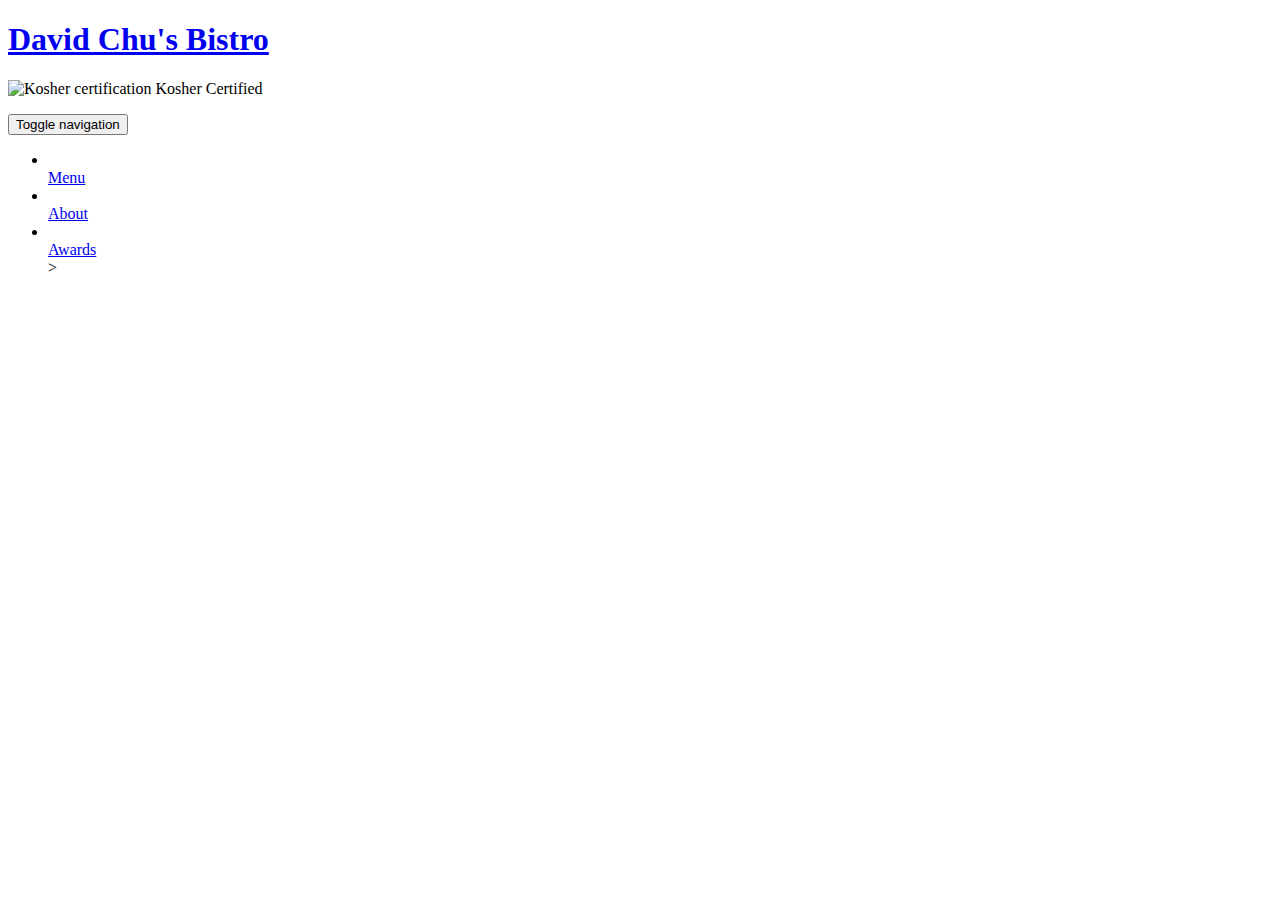
==== examples/Lecture30/after/index.html @ 750c6782 "Update index.html" ====
<!doctype html>
<html lang="en">
  <head>
    <meta charset="utf-8">
    <meta http-equiv="X-UA-Compatible" content="IE=edge">
    <meta name="viewport" content="width=device-width, initial-scale=1">
    <title>David Chu's China Bistro</title>
    <link rel="stylesheet" href="css/bootstrap.min.css">
    <link rel="stylesheet" href="css/styles.css">
    <link href='https://fonts.googleapis.com/css?family=Oxygen:400,300,700' rel='stylesheet' type='text/css'>
    <link href='https://fonts.googleapis.com/css?family=Lora' rel='stylesheet' type='text/css'>

  </head>
<body>
  <header>
    <nav id="header-nav" class="navbar navbar-default">
      <div class="container">
        <div class="navbar-header">
          <a href="index.html" class="pull-left visible-md visible-lg">
            <div id="logo-img" alt="Logo image"></div>
          </a>

          <div class="navbar-brand">
            <a href="index.html"> <h1>David Chu's Bistro</h1></a>
            <p> 
              <img src="images/star-k-logo.png" alt="Kosher certification">
              <span>Kosher Certified</span>
            </p>
          </div>

          <button type="button" class="navbar-toggle collapsed" data-toggle="collapse" data-target="#collapsable-nav" aria-expanded="false">
            <span class="sr-only">Toggle navigation</span>
            <span class="icon-bar"></span>
            <span class="icon-bar"></span>
            <span class="icon-bar"></span>
          </button>
        </div>
        
        <div id="collapsable-nav" class="collapse navbar-collapse"> <ul id="nav-list" class="nav navbar-nav navbar-right">
          <li>
            <a href="menu-categories.html">
              <span class="glyphicon glyphicon-cutlery"></span><br class="hidden-xs"> Menu </a>
          </li>
          <li>
            <a href="#">
              <span class="glyphicon glyphicon-info-sign"></span><br class="hidden-xs"> About </a>
          </li>
          <li>
            <a href="#">
              <span class="glyphicon glyphicon-certificate"></span>
              <br class="hidden-xs"> Awards </a>
            
          </li>>

        </ul></div>


        
      </div>
    </nav>

  </header>


  <!-- jQuery (Bootstrap JS plugins depend on it) -->
  <script src="js/jquery-2.1.4.min.js"></script>
  <script src="js/bootstrap.min.js"></script>
  <script src="js/script.js"></script>
</body>
</html>
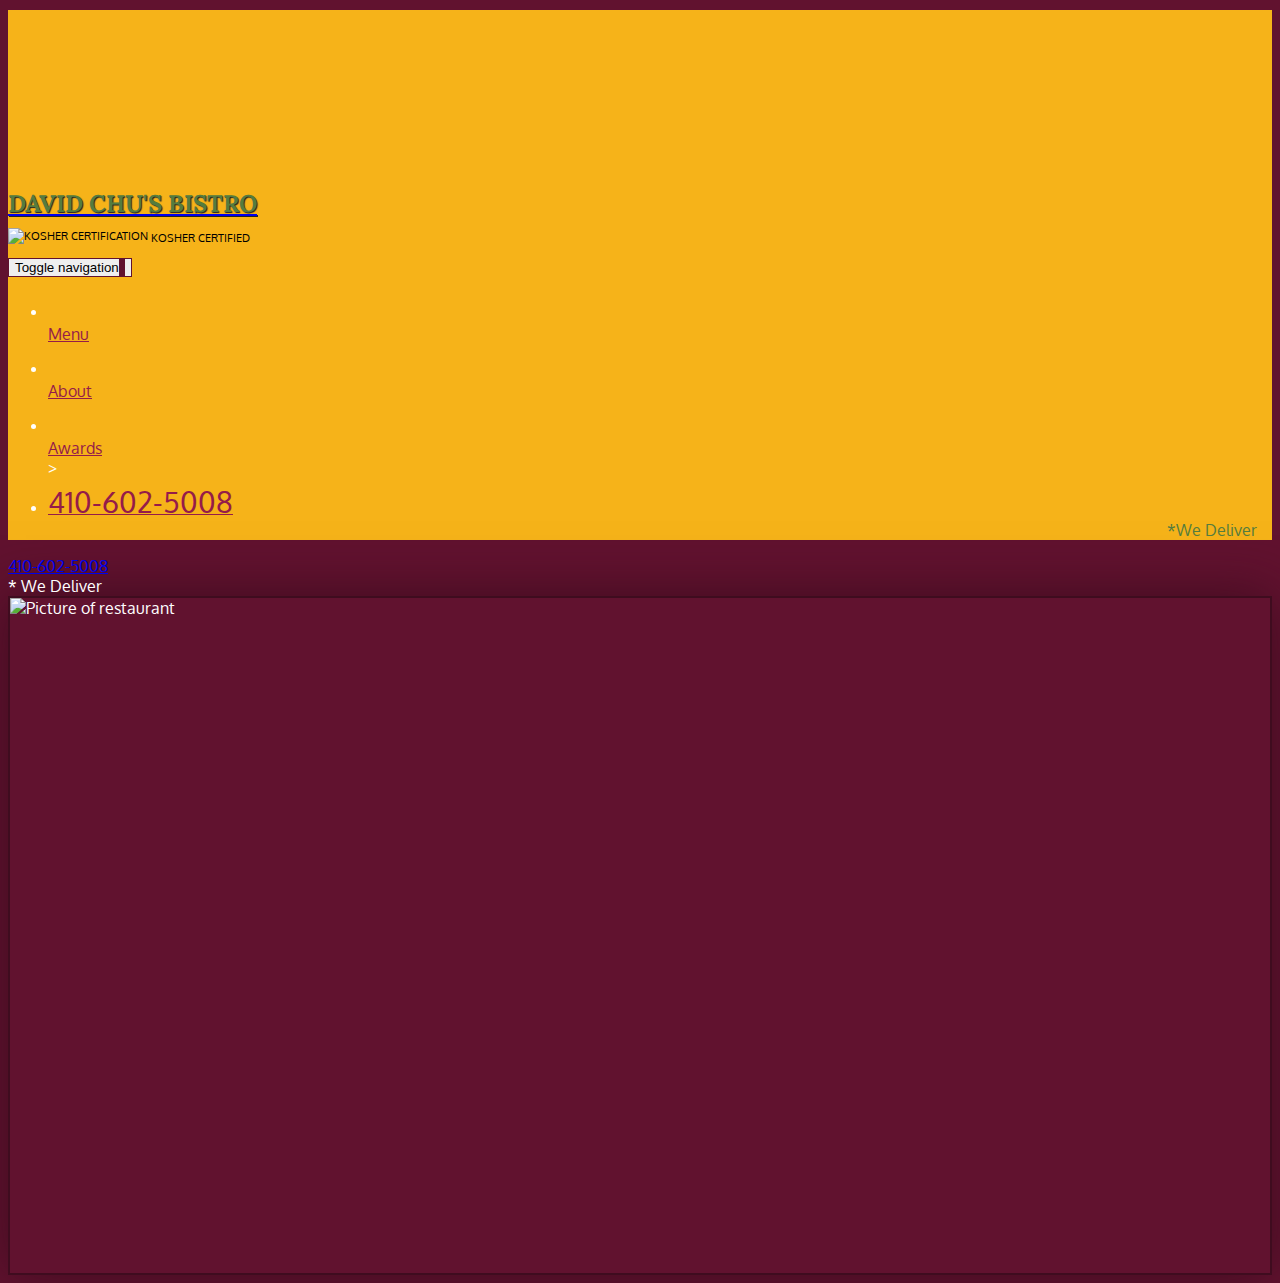
==== commit a9c27869: "8 june avance" ====
--- a/examples/Lecture30/after/index.html
+++ b/examples/Lecture30/after/index.html
@@ -49,19 +49,32 @@
             <a href="#">
               <span class="glyphicon glyphicon-certificate"></span>
               <br class="hidden-xs"> Awards </a>
-            
           </li>>
+          <li id="phone" class="hidden-xs">
+            <a href="tel:410-602-5008">
+              <span>410-602-5008</span></a>
+            <div>*We Deliver</div>
+          </li>
+        </ul>
+      </div>
+    </div>
+  </nav>
+</header>
 
-        </ul></div>
+<div id="call-btn" class="visible-xs">
+  <a class="btn" href="tel:410-602-5008">
+    <span class="glyphicon glyphicon-earphone"></span>
+    410-602-5008
+  </a>
+</div>
+<div id="xs-deliver" class="text-center visible-xs">* We Deliver</div>
 
+<div id="main-content" class="container">
+  <div class="jumbotron">
+    <img src="images/jumbotron_768.jpg" alt="Picture of restaurant" class="img-responsive visible-xs">
 
-        
-      </div>
-    </nav>
-
-  </header>
-
-
+  </div>
+</div>
   <!-- jQuery (Bootstrap JS plugins depend on it) -->
   <script src="js/jquery-2.1.4.min.js"></script>
   <script src="js/bootstrap.min.js"></script>
--- a/examples/Lecture30/after/css/styles.css
+++ b/examples/Lecture30/after/css/styles.css
@@ -0,0 +1,168 @@
+body {
+  font-size: 16px;
+  color: #fff;
+  background-color: #61122f;
+  font-family: 'Oxygen', sans-serif;
+}
+
+/** HEADER **/
+#header-nav {
+  background-color: #f6b319;
+  border-radius: 0;
+  border: 0;
+}
+
+#logo-img {
+  background: url('../images/restaurant-logo_large.png') no-repeat;
+  width: 150px;
+  height: 150px;
+  margin: 10px 15px 10px 0;
+}
+
+.navbar-brand {
+  padding-top: 25px;
+}
+
+.navbar-brand h1 { /* Restaurant name */
+  font-family: 'Lora', serif;
+  color: #557c3e;
+  font-size: 1.5em;
+  text-transform: uppercase;
+  font-weight: bold;
+  text-shadow: 1px 1px 1px #222;
+  margin-top: 0;
+  margin-bottom: 0;
+  line-height: .75;
+}
+.navbar-brand a:hover, .navbar-brand a:focus {
+  text-decoration: none;
+}
+.navbar-brand p { /* Kosher cert */
+  color: #000;
+  text-transform: uppercase;
+  font-size: .7em;
+  margin-top: 15px;
+}
+.navbar-brand p span { /* Star-K */
+  vertical-align: middle;
+}
+#nav-list {
+  margin-top: 10px;
+}
+#nav-list a{
+  color: #951c49;
+  text-align: center;
+}
+#nav-list a:hover{
+  background: #E7E7E7;
+}
+#nav-list a span{
+  font-size: 1.8em;
+}
+#phone {
+  margin-top: 5px;
+}
+#phone a{ /*Phone number*/
+  text-align: right;
+  padding-bottom: 0;
+}
+#phone div{ /*We Deliver*/
+color: #557c3e;
+text-align:right;
+padding-right: 15px;
+}
+.navbar-header button.navbar-toggle, .navbar-header .icon-bar {
+  border: 1px solid #61122f;
+}
+.navbar-header button.navbar-toggle {
+  clear: both;
+  margin-top: -30px;
+}
+/*End Header*/
+
+/*Home Page*/
+.container .jumbotron{
+  box-shadow: 0 0 50px #3F0C1F;
+  border: 2px solid #3F0C1F;
+}
+
+/********** Large devices only **********/
+  @media (min-width: 1200px){
+    .container .jumbotron{
+      background: url("../images/jumbotron_1200.jpg") no-repeat;
+      height: 675px;
+    }
+
+  }
+/********** Medium devices only **********/
+  @media (min-width: 992px) and (max-width: 1199px){
+    /*Header*/
+    #logo-img{
+      background: url("../images/restaurant-logo_medium.png") no-repeat;
+      width: 100px;
+      height: 100px;
+      margin: 5px 5px 5px 0;
+    }
+    /*End Header*/
+
+    /*Home Page*/
+    .container .jumbotron{
+      background: url("../images/jumbotron_992.jpg") no-repeat;
+      height: 558px;
+    }
+  }
+/********** Small devices only **********/
+  @media (min-width: 768px) and (max-width: 991px){
+    .container .jumbotron{
+      background: url("../images/jumbotron_768.jpg") no-repeat;
+      height: 432px;
+    }
+  }
+/********** Extra Small devices only **********/
+  @media (max-width: 767px){
+    /*Header*/
+    .navbar-brand {
+      padding-top: 10px;
+      height: 80px;
+    }
+    .navbar-brand h1{ /*Restaurant name*/
+      padding-top: 10px;
+      font-size: 5vw; /* 1vw = 1% of viewport width, this units are responsive as the screen size changes*/
+    }
+    .navbar-brand p{ /*Kosher certification */
+      font-size: .6em;
+      margin-top: 12px;
+    }
+    .navbar-brand p img{ /*Star Kosher*/
+      height: 20px;
+    }
+    #collapsable-nav a{ /*Collapsed nav menu icon and text*/
+      font-size: 1.2em;
+    }
+    #collapsable-nav a span{
+      font-size: 1em;
+      margin-right: 5px;
+    }
+    #call-btn > a{
+      font-size: 1.5em;
+      display: block;
+      margin: 0 20px;
+      padding: 10px;
+      border: 2px solid #fff;
+      background-color: #f6b319;
+      color: #951c49;
+    }
+    #xs-deliver{
+      margin-top: 5px;
+      font-size: .7em;
+      letter-spacing: .1em;
+      text-transform: uppercase;
+    }
+    /*End Header*/
+
+    /*Home Page*/
+    .container .jumbotron{
+      margin-top: 30px;
+      padding: 0;
+    }
+  }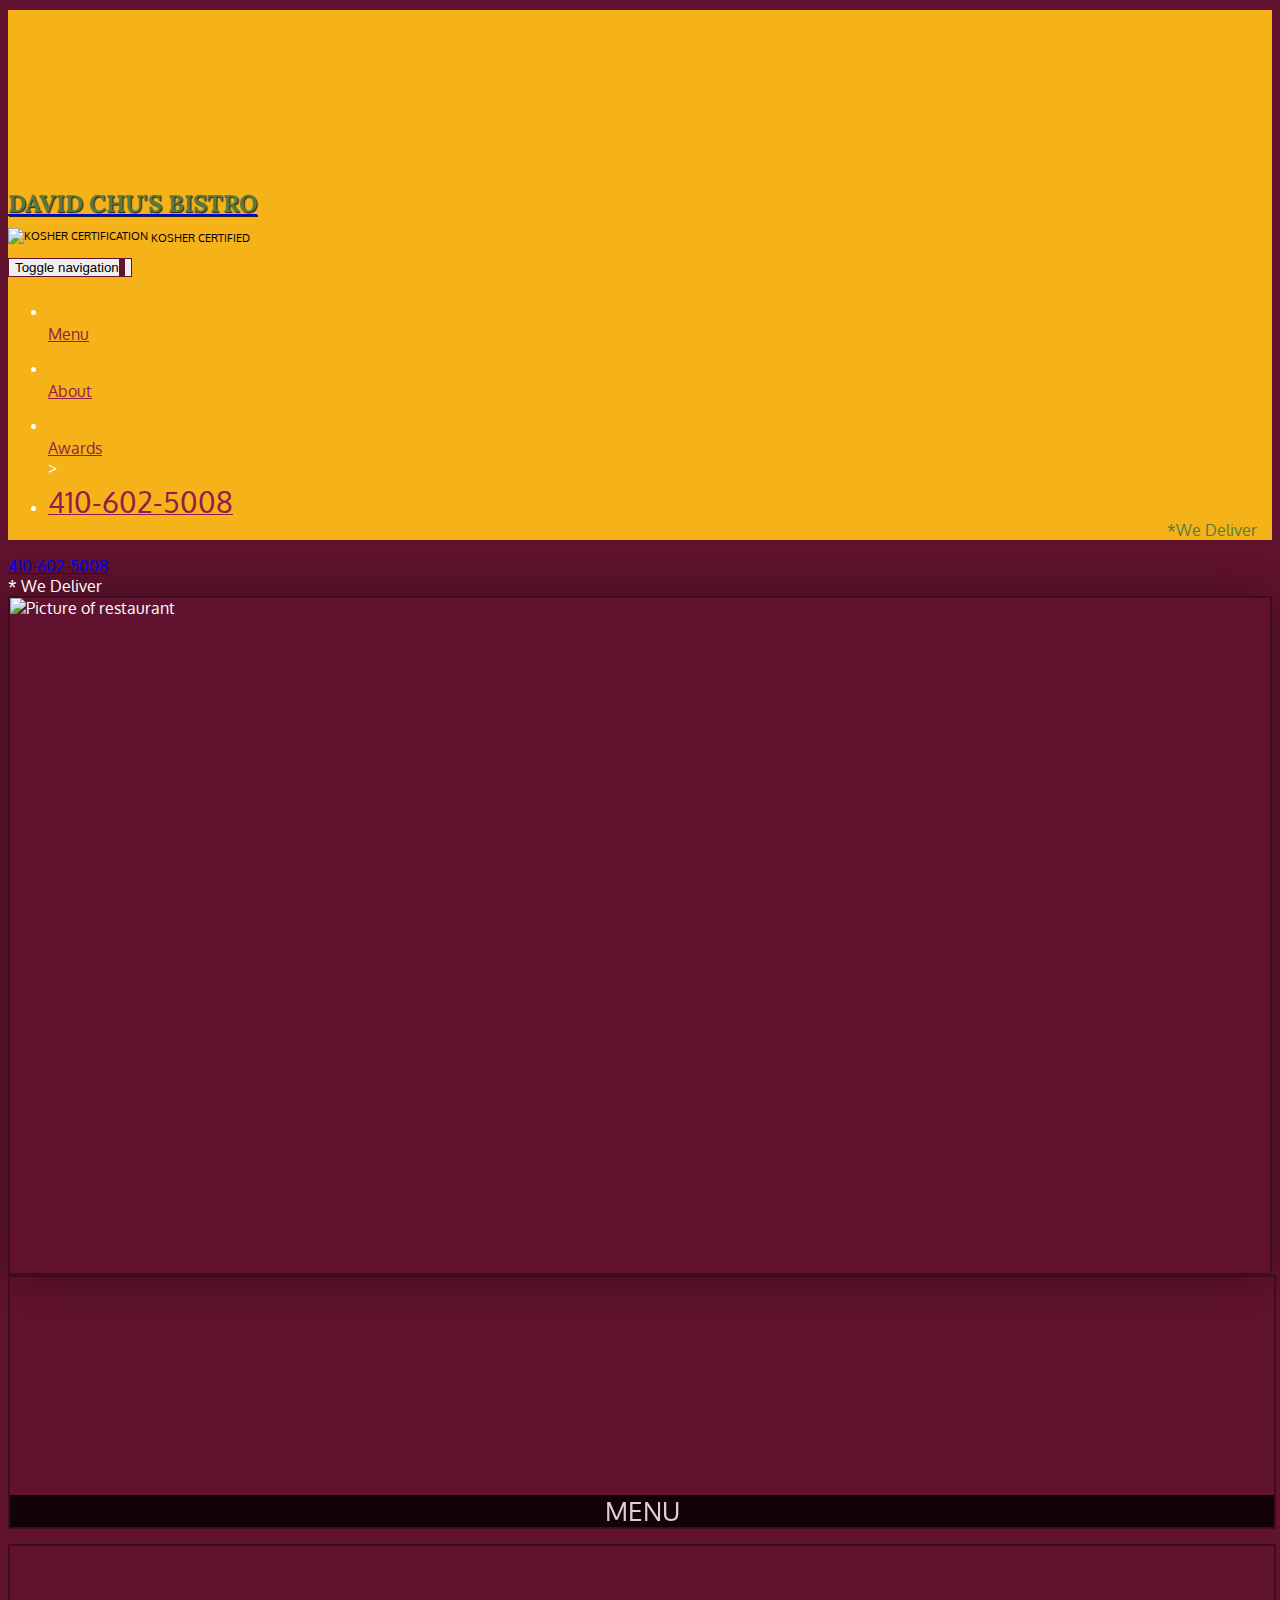
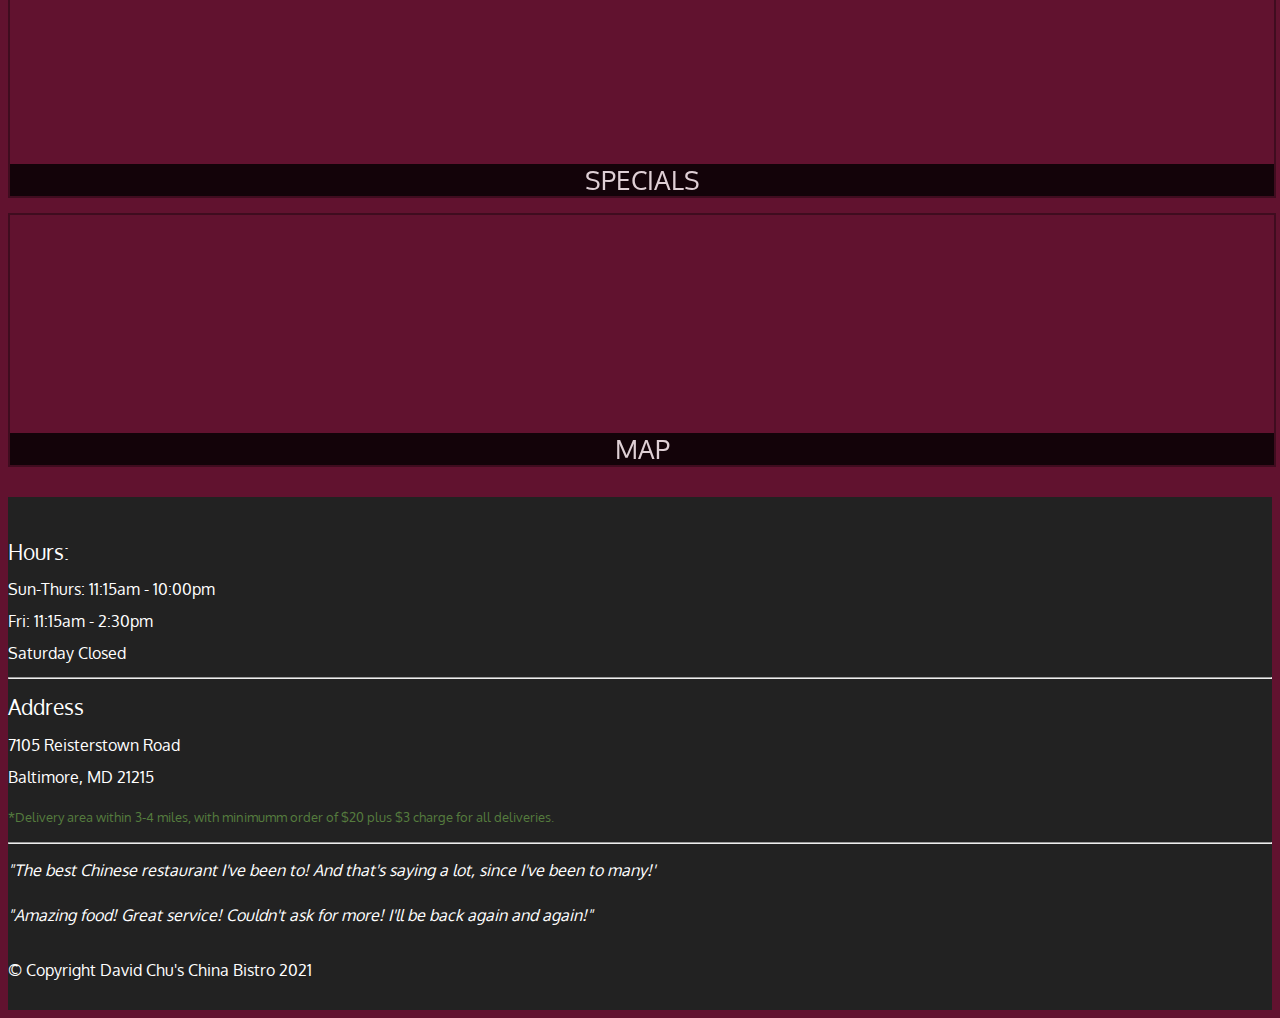
==== commit 06cbd4f1: "avances 9 junio" ====
--- a/examples/Lecture30/after/index.html
+++ b/examples/Lecture30/after/index.html
@@ -72,9 +72,53 @@
 <div id="main-content" class="container">
   <div class="jumbotron">
     <img src="images/jumbotron_768.jpg" alt="Picture of restaurant" class="img-responsive visible-xs">
+  </div>
 
+  <div id="home-tiles" class="row">
+    <div class="col-md-4 col-sm-6 col-xs-12">
+      <a href="menu-categories.html"><div id="menu-tile"><span>menu</span></div></a>
+    </div>
+
+    <div class="col-md-4 col-sm-6 col-xs-12">
+      <a href="single-category.html"><div id="specials-tile"><span>specials</span></div></a>
+    </div>
+
+    <div class="col-md-4 col-sm-12 col-xs-12">
+      <a href="https://goo.gl/maps/Bfz6WjsG5PM2ucYE7" tarjet="_blanc_">
+        <div id="map-tile"><iframe src="https://www.google.com/maps/embed?pb=!1m14!1m8!1m3!1d12338.70098200007!2d-76.7116881!3d39.3635903!3m2!1i1024!2i768!4f13.1!3m3!1m2!1s0x0%3A0xab20a0e99daa17ea!2sDavid%20Chu&#39;s%20China%20Bistro!5e0!3m2!1sen!2sca!4v1623279514395!5m2!1sen!2sca" width="100%" height="250" style="border:0;" allowfullscreen="" loading="lazy"></iframe>
+        <span>map</span></div>
+      </a>
+    </div>
   </div>
 </div>
+
+<footer class="panel-footer">
+  <div class="container">
+    <div class="row">
+      <section id="hours" class="col-sm-4">
+        <span>Hours:</span><br>
+        Sun-Thurs: 11:15am - 10:00pm<br>
+        Fri: 11:15am - 2:30pm<br>
+        Saturday Closed 
+        <hr class="visible-xs"> <!--hr means horizontal rule--> 
+      </section>
+
+      <section id="address" class="col-sm-4">
+        <span>Address</span><br>
+        7105 Reisterstown Road<br>
+        Baltimore, MD 21215
+        <p>*Delivery area within 3-4 miles, with minimumm order of $20 plus $3 charge for all deliveries.</p>
+        <hr class="visible-xs">
+      </section>
+
+      <section id="testimonials" class="col-sm-4">
+        <p>"The best Chinese restaurant I've been to! And that's saying a lot, since I've been to many!'</p>
+        <p>"Amazing food! Great service! Couldn't ask for more! I'll be back again and again!"</p>
+      </section>
+    </div>
+    <div class="text-center">&copy; Copyright David Chu's China Bistro 2021</div>
+  </div>
+</footer>
   <!-- jQuery (Bootstrap JS plugins depend on it) -->
   <script src="js/jquery-2.1.4.min.js"></script>
   <script src="js/bootstrap.min.js"></script>
--- a/examples/Lecture30/after/css/styles.css
+++ b/examples/Lecture30/after/css/styles.css
@@ -86,6 +86,41 @@
   border: 2px solid #3F0C1F;
 }
 
+#menu-tile, #specials-tile, #map-tile{
+  height: 250px;
+  width: 100%;
+  margin-bottom: 15px;
+  position: relative;
+  border: 2px solid #3F0C1F;
+  overflow: hidden; /*this is basically for the map to not overflow its container*/
+}
+
+#menu-tile:hover, #specials-tile:hover, #map-tile:hover{
+  box-shadow: 0 1px 5px 1px #cccccc;
+}
+
+#menu-tile{ 
+  background: url("../images/menu-tile.jpg") no-repeat;
+  background-position: center; /*because it's a small image, we center it in stead of putting different images for each screen size*/
+}
+
+#specials-tile{
+  background: url("../images/specials-tile.jpg") no-repeat;
+  background-position: center;
+}
+
+#menu-tile span, #specials-tile span, #map-tile span{
+  position: absolute;
+  bottom: 0;
+  right: 0;
+  width: 100%;
+  text-align: center;
+  font-size: 1.6em;
+  text-transform: uppercase;
+  background-color: #000;
+  color: #fff;
+  opacity: .8;
+}
 /********** Large devices only **********/
   @media (min-width: 1200px){
     .container .jumbotron{
@@ -165,4 +200,72 @@
       margin-top: 30px;
       padding: 0;
     }
-  }+
+    #menu-tile, #specials-tile{
+      width: 360px;
+      margin: 0 auto 15px;
+    }
+
+    /*Footer*/
+    .panel-footer section{
+      margin-bottom: 30px;
+      text-align: center;
+    }
+    
+    .panel-footer section:nth-child(3){
+      margin-bottom: 0; 
+    }
+
+    .panel-footer section hr{
+      width: 50%;
+    }
+  }
+
+  /********** Super extra small devices only **********/
+  @media (max-width: 479px){
+    /*Header*/
+    .navbar-brand h1{
+      padding-top: 5px;
+      font-size: 6vw;
+    }
+    /*Home Page*/
+    #menu-tile, #specials-tile{
+      width: 200px;
+      margin: 0 auto 15px;
+    }
+  }
+
+ /*Footer*/
+ .panel-footer{
+   margin-top: 30px;
+   padding-top: 35px;
+   padding-bottom: 30px;
+   background-color: #222;
+   border-top: 0;
+ } 
+
+ .panel-footer div.row{
+   margin-bottom: 35px;
+ }
+
+ #hours, #address{
+   line-height: 2;
+ }
+
+ #hours > span, #address > span{
+   font-size: 1.3em;
+ }
+
+ #address p{
+   color: #557c3e;
+   font-size: .8em;
+   line-height: 1.8;
+ }
+
+ #testimonials{
+   font-style: italic;
+ }
+
+ #testimonials p:nth-child(2){
+   margin-top: 25px;
+ }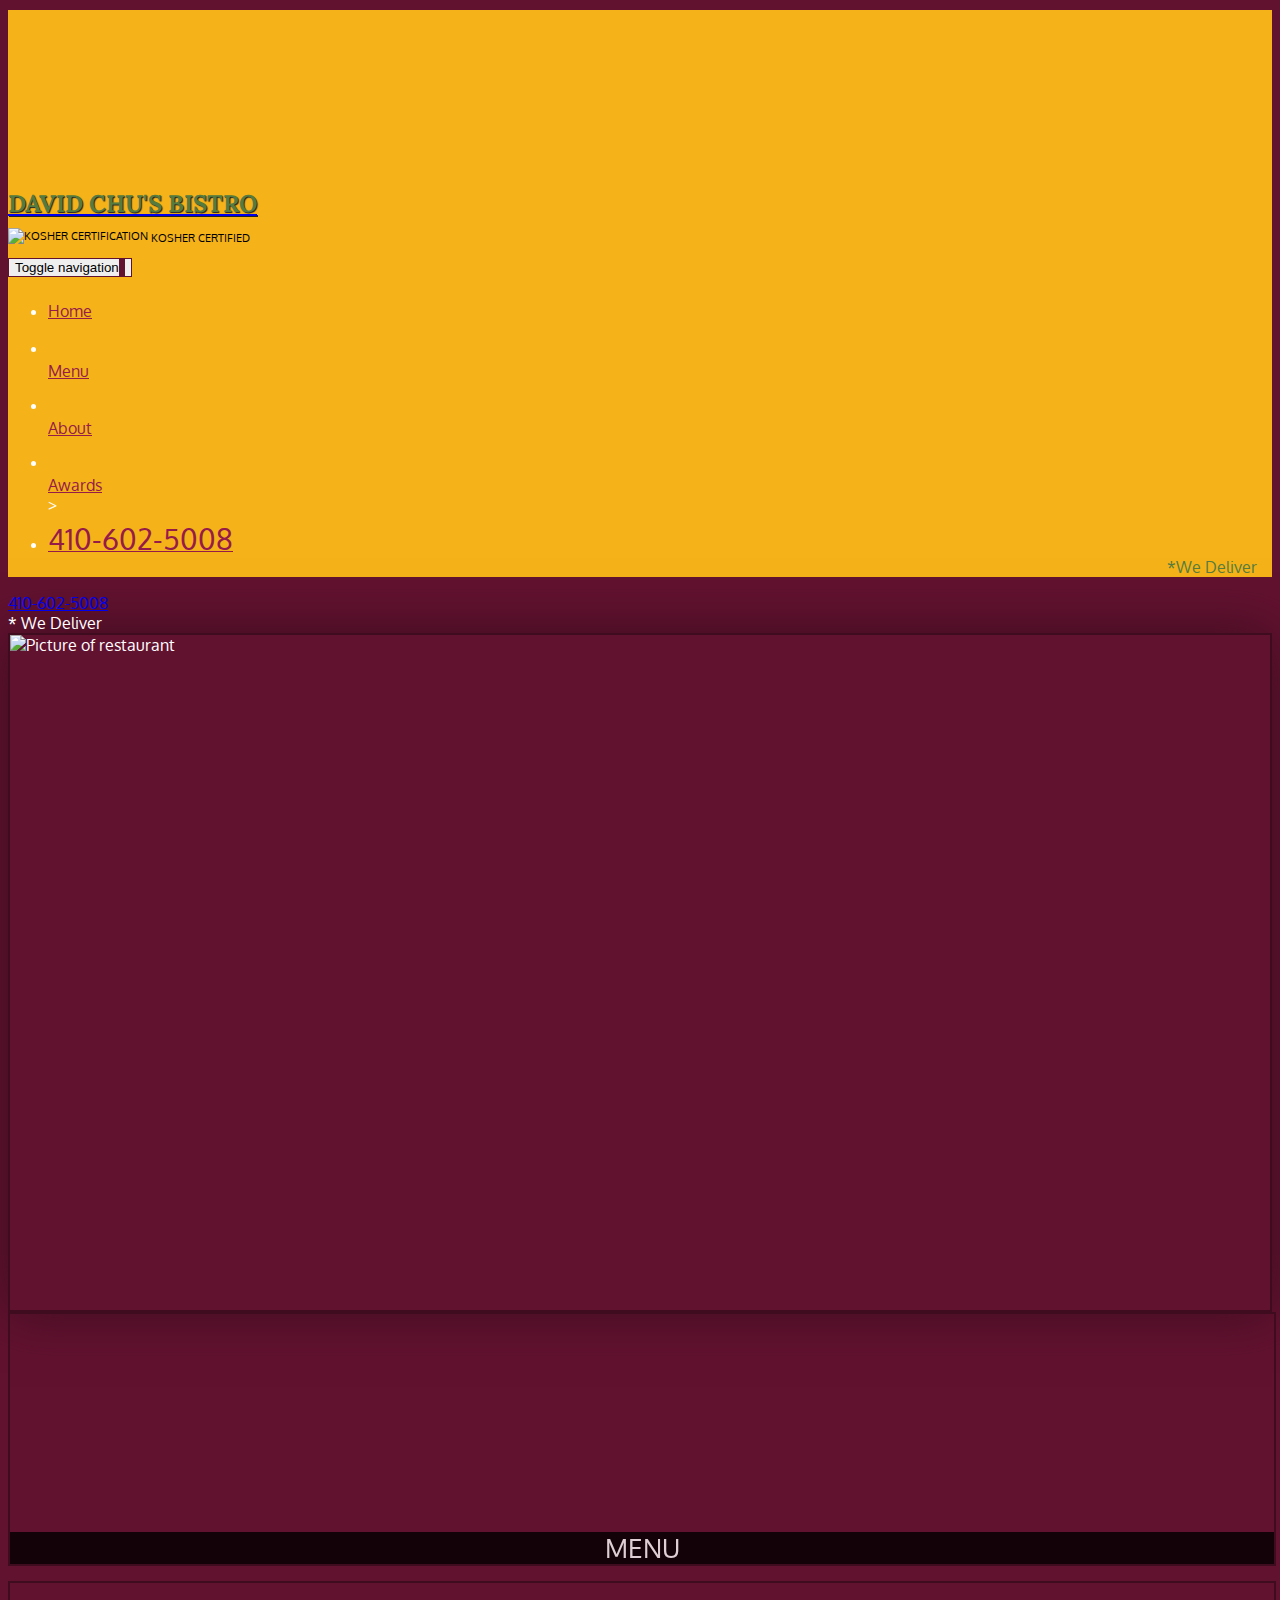
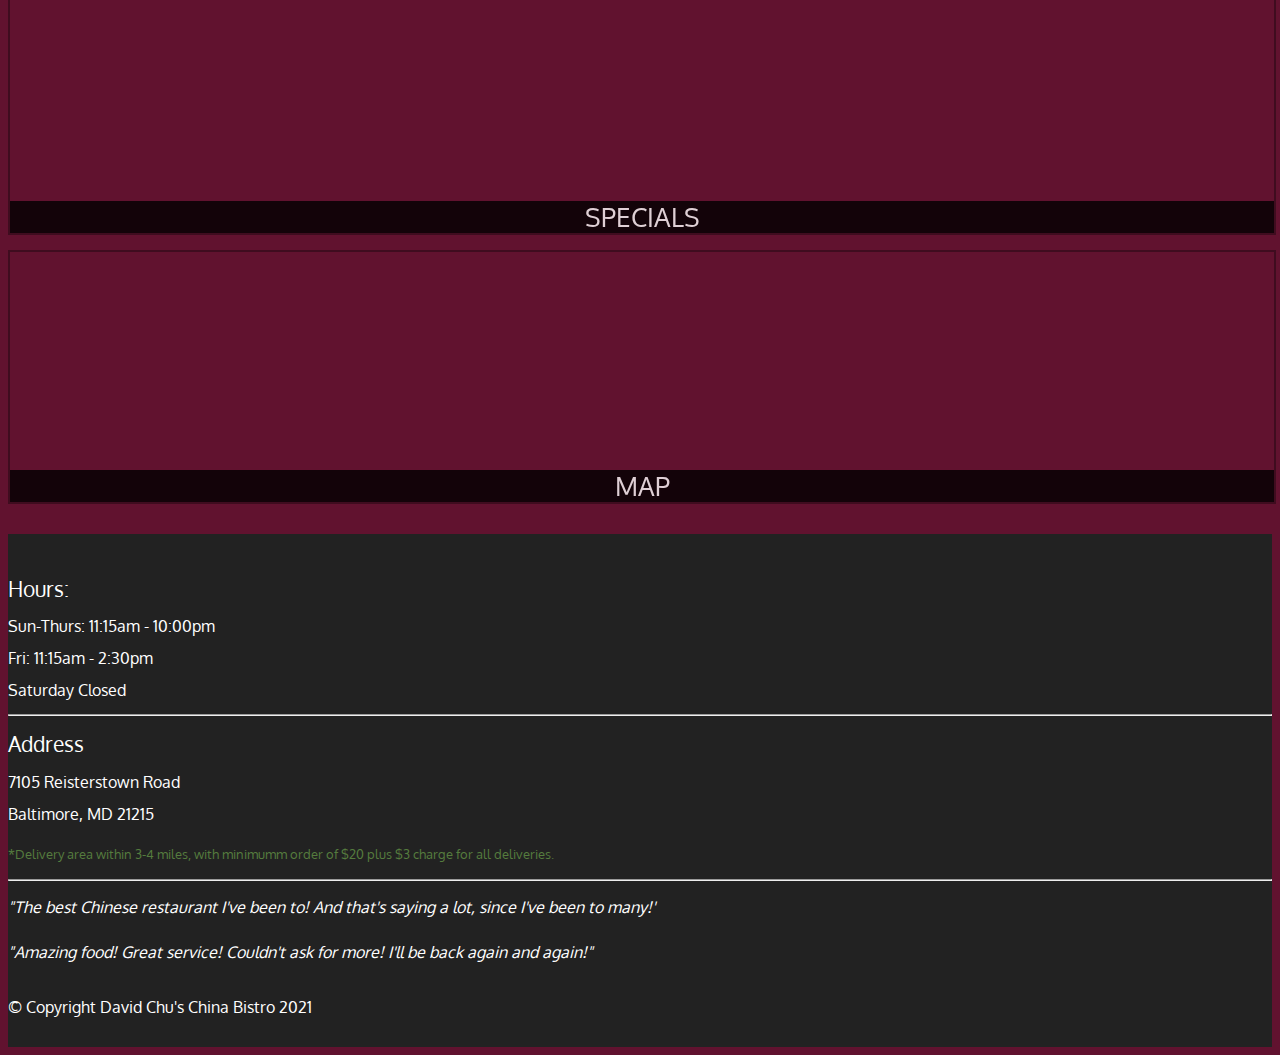
==== commit 88a9b000: "" ====
--- a/examples/Lecture30/after/index.html
+++ b/examples/Lecture30/after/index.html
@@ -1,5 +1,5 @@
 <!doctype html>
-<html lang="en">
+<html lang="en"> 
   <head>
     <meta charset="utf-8">
     <meta http-equiv="X-UA-Compatible" content="IE=edge">
@@ -37,6 +37,11 @@
         </div>
         
         <div id="collapsable-nav" class="collapse navbar-collapse"> <ul id="nav-list" class="nav navbar-nav navbar-right">
+          <li class="visible-xs active">
+            <a href="index.html">
+              <span class="glyphicon glyphicon-home"></span>Home
+            </a>
+          </li> 
           <li>
             <a href="menu-categories.html">
               <span class="glyphicon glyphicon-cutlery"></span><br class="hidden-xs"> Menu </a>
--- a/examples/Lecture30/after/css/styles.css
+++ b/examples/Lecture30/after/css/styles.css
@@ -121,6 +121,83 @@
   color: #fff;
   opacity: .8;
 }
+/*End Home Page*/
+
+/*Menu Categories Page*/
+.category-tile{
+  position: relative;
+  border: 2px solid #3F0C1F;
+  overflow: hidden;
+  width: 200px;
+  height: 200px;
+  margin: 0 auto 15px;
+}
+.category-tile span{
+  position: absolute;
+  bottom: 0;
+  right: 0;
+  width: 100%;
+  text-align: center;
+  font-size: 1.2em;
+  text-transform: uppercase;
+  background-color: #000;
+  color: #fff;
+  opacity: .8;
+}
+.category-tile:hover{
+  box-shadow: 0 1px 5px 1px #cccccc;
+}
+#menu-categories-title + div{
+  margin-bottom: 50px;
+}
+/*End of Menu Categories Page*/
+
+/*Single Category Page*/
+.menu-item-tile{
+  margin-bottom: 25px;
+}
+.menu-item-tile hr{
+  width: 80%;
+}
+.menu-item-tile .menu-item-price{
+  font-size: 1.1em;
+  text-align: right;
+  margin-top: -15px;
+  margin-right: -15px;
+}
+.menu-item-tile .menu-item-price span{
+  font-size: .6em;
+}
+.menu-item-photo{
+  position: relative;
+  border: 2px solid #3F0C1F;
+  overflow: hidden;
+  padding: 0;
+  margin-right: -15px;
+  margin-left: auto;
+  margin-bottom: 20px;
+  max-width: 250px;
+}
+.menu-item-photo div{
+  position: absolute;
+  bottom: 0;
+  right: 0;
+  width: 80px;
+  background-color: #557c3e;
+  text-align: center;
+}
+.menu-item-description{
+  padding-right: 30px;
+}
+h3.menu-item-title{
+  margin: 0 0 10px;
+}
+.menu-item-details{
+  font-size: .9em;
+  font-style: italic;
+}
+/*End of Single Category Page*/
+
 /********** Large devices only **********/
   @media (min-width: 1200px){
     .container .jumbotron{
@@ -205,7 +282,15 @@
       width: 360px;
       margin: 0 auto 15px;
     }
-
+    .menu-item-photo{
+      margin-right: auto;
+    }
+    .menu-item-tile .menu-item-price{
+      text-align: center;
+    }
+    .menu-item-description{
+      text-align: center;
+    }
     /*Footer*/
     .panel-footer section{
       margin-bottom: 30px;
@@ -219,6 +304,7 @@
     .panel-footer section hr{
       width: 50%;
     }
+    /*End Footer*/
   }
 
   /********** Super extra small devices only **********/
@@ -228,10 +314,21 @@
       padding-top: 5px;
       font-size: 6vw;
     }
+    /*End Header*/
+
     /*Home Page*/
     #menu-tile, #specials-tile{
       width: 200px;
       margin: 0 auto 15px;
+    }
+
+    .col-xxs-12{
+      position: relative;
+      min-height: 1px;
+      padding-right: 15px;
+      padding-left: 15px;
+      float: left;
+      width: 100%;
     }
   }
 
